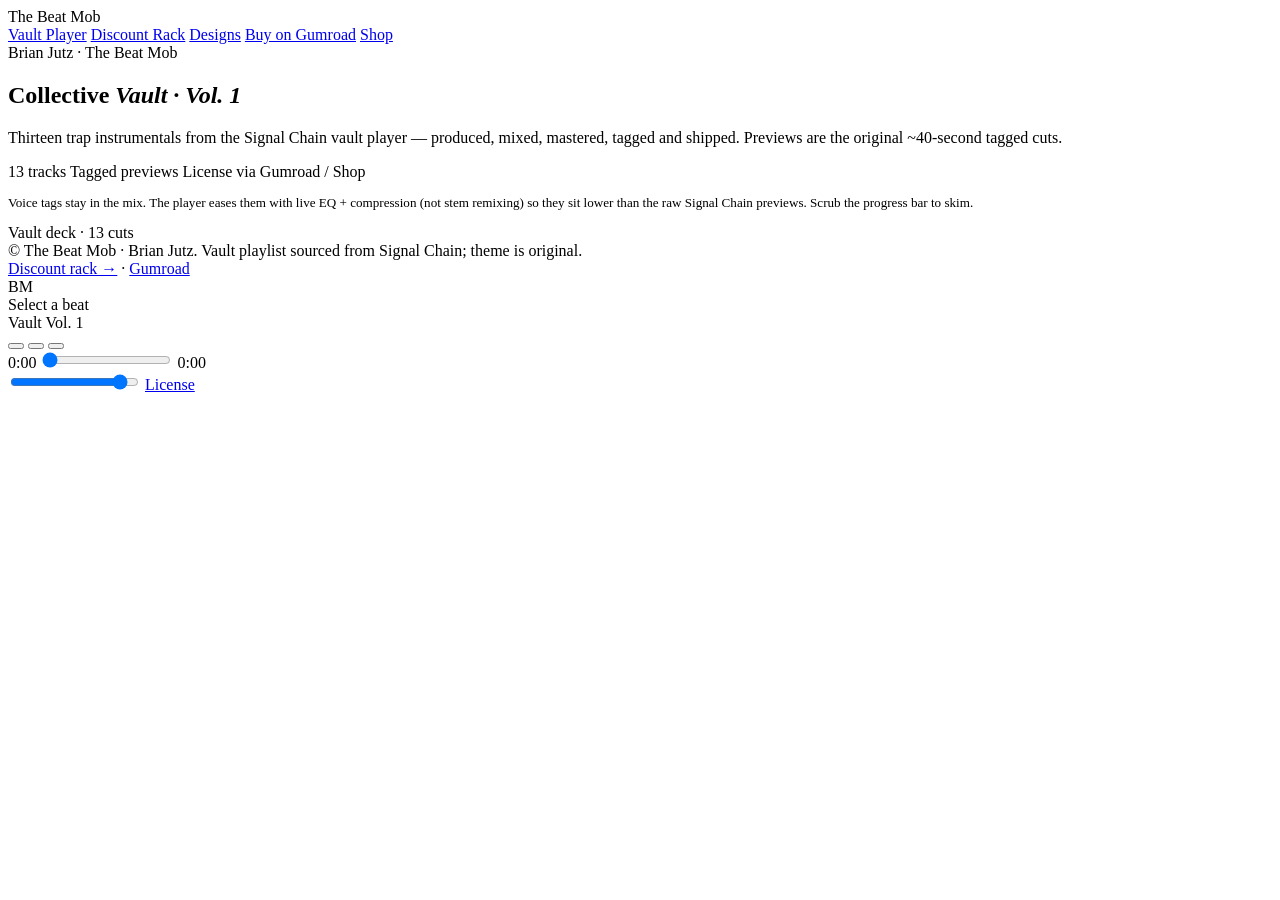
==== index.html @ ce5109e3 "Add store index.html" ====
<!doctype html>
<html lang="en">
  <head>
    <meta charset="UTF-8" />
    <meta name="viewport" content="width=device-width, initial-scale=1.0" />
    <meta name="description" content="The Beat Mob store — Collective Vault Vol. 1. Thirteen tagged trap instrumentals by Brian Jutz." />
    <title>The Beat Mob Store · Vault Vol. 1</title>
    <link rel="preconnect" href="https://fonts.googleapis.com" />
    <link rel="preconnect" href="https://fonts.gstatic.com" crossorigin />
    <link href="https://fonts.googleapis.com/css2?family=DM+Sans:wght@400;500;700&family=IBM+Plex+Mono:wght@400;500&family=Oswald:wght@500;600;700&display=swap" rel="stylesheet" />
    <link rel="stylesheet" href="css/store.css" />
  </head>
  <body>
    <header class="site-header">
      <div class="wrap header-inner">
        <div class="brand-mark">The Beat <span>Mob</span></div>
        <nav class="nav-links" aria-label="Primary">
          <a class="active" href="index.html">Vault Player</a>
          <a href="discount.html">Discount Rack</a>
          <a href="designs/index.html">Designs</a>
          <a class="btn-buy" href="https://thebeatmob.gumroad.com/" target="_blank" rel="noopener noreferrer">Buy on Gumroad</a>
          <a href="https://thebeatmob.com/" target="_blank" rel="noopener noreferrer">Shop</a>
        </nav>
      </div>
    </header>

    <main class="wrap">
      <section class="hero">
        <div class="hero-kicker">Brian Jutz · The Beat Mob</div>
        <h1>Collective <em>Vault · Vol. 1</em></h1>
        <p class="hero-copy">
          Thirteen trap instrumentals from the Signal Chain vault player — produced, mixed,
          mastered, tagged and shipped. Previews are the original ~40-second tagged cuts.
        </p>
        <div class="hero-meta">
          <span class="chip">13 tracks</span>
          <span class="chip">Tagged previews</span>
          <span class="chip">License via Gumroad / Shop</span>
        </div>
        <p class="hero-copy" style="margin-top:0.9rem;font-size:0.82rem;color:var(--ink-faint)">
          Voice tags stay in the mix. The player eases them with live EQ + compression (not stem remixing)
          so they sit lower than the raw Signal Chain previews. Scrub the progress bar to skim.
        </p>
      </section>

      <section class="panel" aria-label="Vault playlist player">
        <span class="rivet-bl" aria-hidden="true"></span>
        <span class="rivet-br" aria-hidden="true"></span>
        <div class="panel-head">
          <div class="panel-label">Vault deck · 13 cuts</div>
          <div class="panel-meter" id="meter" aria-hidden="true">
            <span></span><span></span><span></span><span></span><span></span>
          </div>
        </div>
        <div class="track-list" id="track-list"></div>
      </section>
    </main>

    <footer class="wrap site-footer">
      <div>© The Beat Mob · Brian Jutz. Vault playlist sourced from Signal Chain; theme is original.</div>
      <div>
        <a href="discount.html">Discount rack →</a>
        ·
        <a href="https://thebeatmob.gumroad.com/" target="_blank" rel="noopener noreferrer">Gumroad</a>
      </div>
    </footer>

    <div class="player" role="region" aria-label="Beat player">
      <div class="wrap player-inner">
        <div class="now">
          <div class="now-art" id="now-art">BM</div>
          <div class="now-text">
            <div class="now-title" id="now-title">Select a beat</div>
            <div class="now-sub" id="now-sub">Vault Vol. 1</div>
          </div>
        </div>
        <div class="transport">
          <div class="transport-controls">
            <button class="t-btn" id="btn-prev" type="button" aria-label="Previous"></button>
            <button class="t-btn main" id="btn-play" type="button" aria-label="Play or pause"></button>
            <button class="t-btn" id="btn-next" type="button" aria-label="Next"></button>
          </div>
          <div class="progress-row">
            <span class="time" id="cur-time">0:00</span>
            <input class="seek" id="seek" type="range" min="0" max="1000" value="0" aria-label="Seek" />
            <span class="time" id="dur-time">0:00</span>
          </div>
        </div>
        <div class="player-side">
          <input class="volume" id="volume" type="range" min="0" max="1" step="0.01" value="0.9" aria-label="Volume" />
          <a class="ghost-btn" href="https://thebeatmob.gumroad.com/" target="_blank" rel="noopener noreferrer">License</a>
        </div>
      </div>
    </div>

    <script src="js/player-core.js"></script>
    <script src="js/vault.js"></script>
  </body>
</html>
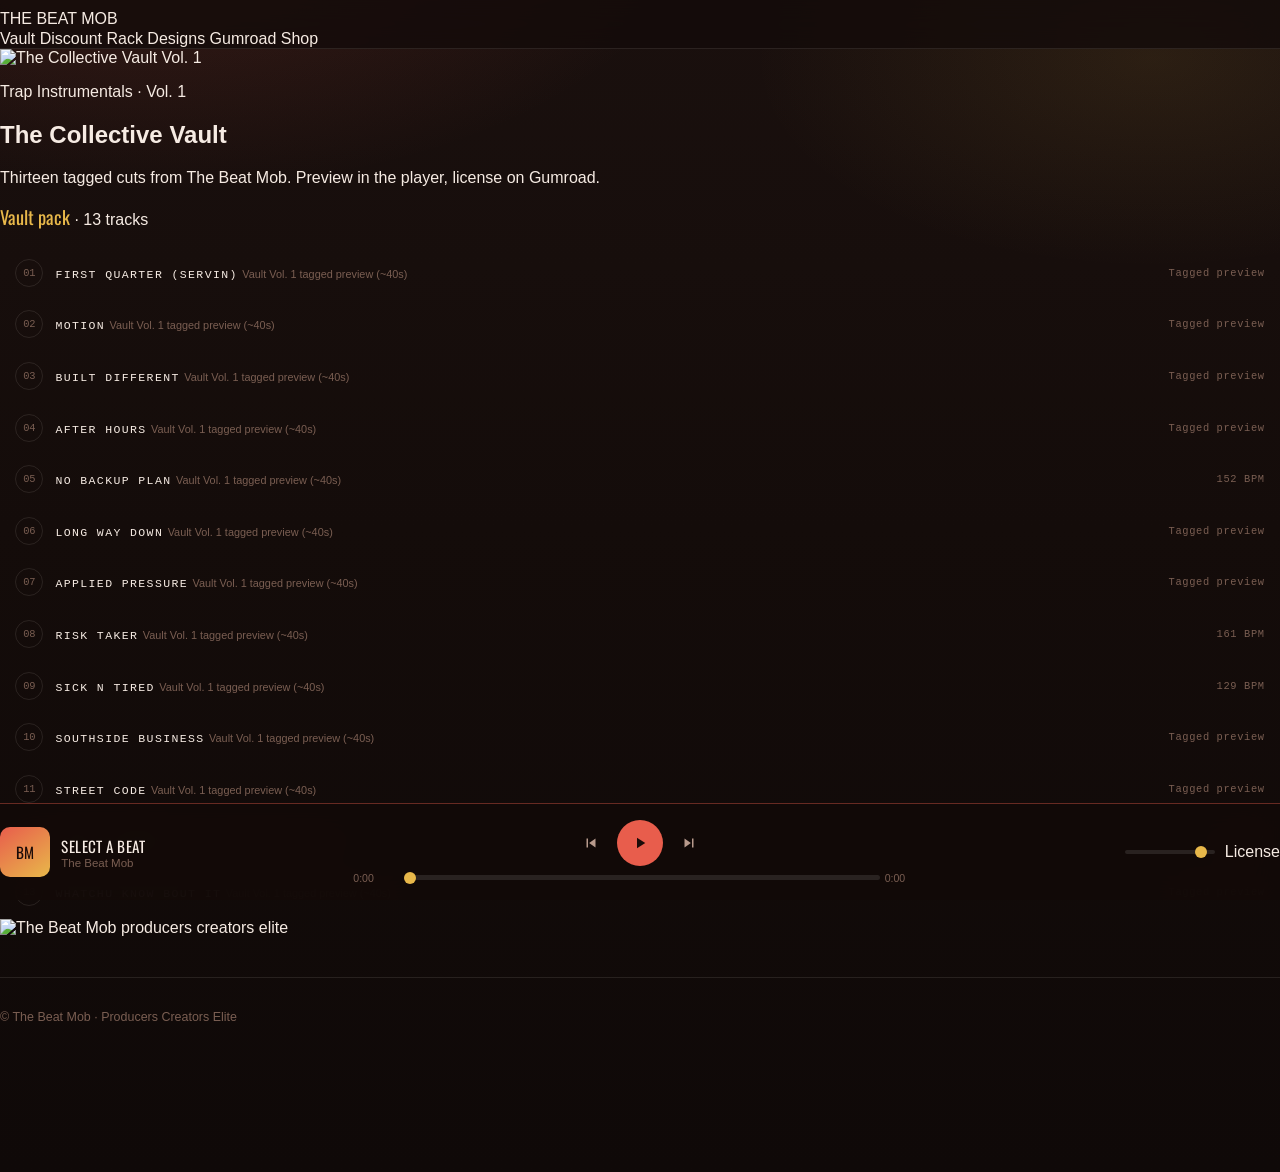
==== commit 2c32b42d: "Add branded index.html (Vault Vol. 1)" ====
--- a/index.html
+++ b/index.html
@@ -1,99 +1,79 @@
-<!doctype html>
+<!DOCTYPE html>
 <html lang="en">
-  <head>
-    <meta charset="UTF-8" />
-    <meta name="viewport" content="width=device-width, initial-scale=1.0" />
-    <meta name="description" content="The Beat Mob store — Collective Vault Vol. 1. Thirteen tagged trap instrumentals by Brian Jutz." />
-    <title>The Beat Mob Store · Vault Vol. 1</title>
-    <link rel="preconnect" href="https://fonts.googleapis.com" />
-    <link rel="preconnect" href="https://fonts.gstatic.com" crossorigin />
-    <link href="https://fonts.googleapis.com/css2?family=DM+Sans:wght@400;500;700&family=IBM+Plex+Mono:wght@400;500&family=Oswald:wght@500;600;700&display=swap" rel="stylesheet" />
-    <link rel="stylesheet" href="css/store.css" />
-  </head>
-  <body>
-    <header class="site-header">
-      <div class="wrap header-inner">
-        <div class="brand-mark">The Beat <span>Mob</span></div>
-        <nav class="nav-links" aria-label="Primary">
-          <a class="active" href="index.html">Vault Player</a>
-          <a href="discount.html">Discount Rack</a>
-          <a href="designs/index.html">Designs</a>
-          <a class="btn-buy" href="https://thebeatmob.gumroad.com/" target="_blank" rel="noopener noreferrer">Buy on Gumroad</a>
-          <a href="https://thebeatmob.com/" target="_blank" rel="noopener noreferrer">Shop</a>
-        </nav>
-      </div>
-    </header>
-
-    <main class="wrap">
-      <section class="hero">
-        <div class="hero-kicker">Brian Jutz · The Beat Mob</div>
-        <h1>Collective <em>Vault · Vol. 1</em></h1>
-        <p class="hero-copy">
-          Thirteen trap instrumentals from the Signal Chain vault player — produced, mixed,
-          mastered, tagged and shipped. Previews are the original ~40-second tagged cuts.
-        </p>
-        <div class="hero-meta">
-          <span class="chip">13 tracks</span>
-          <span class="chip">Tagged previews</span>
-          <span class="chip">License via Gumroad / Shop</span>
-        </div>
-        <p class="hero-copy" style="margin-top:0.9rem;font-size:0.82rem;color:var(--ink-faint)">
-          Voice tags stay in the mix. The player eases them with live EQ + compression (not stem remixing)
-          so they sit lower than the raw Signal Chain previews. Scrub the progress bar to skim.
-        </p>
-      </section>
-
-      <section class="panel" aria-label="Vault playlist player">
-        <span class="rivet-bl" aria-hidden="true"></span>
-        <span class="rivet-br" aria-hidden="true"></span>
-        <div class="panel-head">
-          <div class="panel-label">Vault deck · 13 cuts</div>
-          <div class="panel-meter" id="meter" aria-hidden="true">
-            <span></span><span></span><span></span><span></span><span></span>
-          </div>
-        </div>
-        <div class="track-list" id="track-list"></div>
-      </section>
-    </main>
-
-    <footer class="wrap site-footer">
-      <div>© The Beat Mob · Brian Jutz. Vault playlist sourced from Signal Chain; theme is original.</div>
-      <div>
-        <a href="discount.html">Discount rack →</a>
-        ·
-        <a href="https://thebeatmob.gumroad.com/" target="_blank" rel="noopener noreferrer">Gumroad</a>
-      </div>
-    </footer>
-
-    <div class="player" role="region" aria-label="Beat player">
-      <div class="wrap player-inner">
-        <div class="now">
-          <div class="now-art" id="now-art">BM</div>
-          <div class="now-text">
-            <div class="now-title" id="now-title">Select a beat</div>
-            <div class="now-sub" id="now-sub">Vault Vol. 1</div>
-          </div>
-        </div>
-        <div class="transport">
-          <div class="transport-controls">
-            <button class="t-btn" id="btn-prev" type="button" aria-label="Previous"></button>
-            <button class="t-btn main" id="btn-play" type="button" aria-label="Play or pause"></button>
-            <button class="t-btn" id="btn-next" type="button" aria-label="Next"></button>
-          </div>
-          <div class="progress-row">
-            <span class="time" id="cur-time">0:00</span>
-            <input class="seek" id="seek" type="range" min="0" max="1000" value="0" aria-label="Seek" />
-            <span class="time" id="dur-time">0:00</span>
-          </div>
-        </div>
-        <div class="player-side">
-          <input class="volume" id="volume" type="range" min="0" max="1" step="0.01" value="0.9" aria-label="Volume" />
-          <a class="ghost-btn" href="https://thebeatmob.gumroad.com/" target="_blank" rel="noopener noreferrer">License</a>
-        </div>
+<head>
+<meta charset="UTF-8" />
+<meta name="viewport" content="width=device-width, initial-scale=1" />
+<title>The Beat Mob Store · Vault Vol. 1</title>
+<link rel="icon" href="img/mark.png" type="image/png" />
+<link rel="stylesheet" href="css/store.css" />
+<link rel="preconnect" href="https://fonts.googleapis.com" />
+<link rel="preconnect" href="https://fonts.gstatic.com" crossorigin />
+<link href="https://fonts.googleapis.com/css2?family=Oswald:wght@500;600;700&family=Source+Sans+3:wght@400;600&display=swap" rel="stylesheet" />
+</head>
+<body class="page-vault">
+<header class="site-header">
+  <a class="brand" href="index.html">
+    <span class="brand-mark" aria-hidden="true"></span>
+    <span class="brand-text">THE BEAT MOB</span>
+  </a>
+  <nav class="site-nav">
+    <a href="index.html" aria-current="page">Vault</a>
+    <a href="discount.html">Discount Rack</a>
+    <a href="designs/index.html">Designs</a>
+    <a href="https://thebeatmob.gumroad.com/" target="_blank" rel="noopener noreferrer">Gumroad</a>
+    <a href="https://thebeatmob.com/" target="_blank" rel="noopener noreferrer">Shop</a>
+  </nav>
+</header>
+<main class="vault-layout">
+  <section class="vault-hero">
+    <img class="vault-cover" src="img/vault-cover.png" alt="The Collective Vault Vol. 1" width="640" height="640" />
+    <div class="vault-copy">
+      <p class="eyebrow">Trap Instrumentals · Vol. 1</p>
+      <h1>The Collective Vault</h1>
+      <p class="lede">Thirteen tagged cuts from The Beat Mob. Preview in the player, license on Gumroad.</p>
+      <div class="gold-rule" aria-hidden="true"></div>
+      <p class="price-line"><span class="price">Vault pack</span> · 13 tracks</p>
+    </div>
+  </section>
+  <section class="vault-list-wrap" aria-label="Track list">
+    <div id="track-list" class="track-list"></div>
+  </section>
+  <section class="brand-panel" aria-label="Brand">
+    <img src="img/brand-scene.png" alt="The Beat Mob producers creators elite" class="brand-scene" width="800" height="450" />
+  </section>
+</main>
+<footer class="site-footer">
+  <p>© The Beat Mob · Producers Creators Elite</p>
+</footer>
+<div class="player" role="region" aria-label="Beat player">
+  <div class="player-inner">
+    <div class="now">
+      <div class="now-art" id="now-art">BM</div>
+      <div class="now-text">
+        <div class="now-title" id="now-title">Select a beat</div>
+        <div class="now-sub" id="now-sub">Vault Vol. 1</div>
       </div>
     </div>
-
-    <script src="js/player-core.js"></script>
-    <script src="js/vault.js"></script>
-  </body>
+    <div class="transport">
+      <div class="transport-controls">
+        <button class="t-btn" id="btn-prev" type="button" aria-label="Previous"></button>
+        <button class="t-btn main" id="btn-play" type="button" aria-label="Play or pause"></button>
+        <button class="t-btn" id="btn-next" type="button" aria-label="Next"></button>
+      </div>
+      <div class="progress-row">
+        <span class="time" id="cur-time">0:00</span>
+        <input class="seek" id="seek" type="range" min="0" max="1000" value="0" aria-label="Seek" />
+        <span class="time" id="dur-time">0:00</span>
+      </div>
+    </div>
+    <div class="player-side">
+      <input class="volume" id="volume" type="range" min="0" max="1" step="0.01" value="0.9" aria-label="Volume" />
+      <a class="ghost" href="https://thebeatmob.gumroad.com/" target="_blank" rel="noopener noreferrer">License</a>
+    </div>
+  </div>
+</div>
+<script src="js/player-core.js"></script>
+<script src="js/vault-data.js"></script>
+<script src="js/vault.js"></script>
+</body>
 </html>
--- a/css/store.css
+++ b/css/store.css
@@ -0,0 +1,359 @@
+:root {
+  --bg: #140c0a;
+  --bg-elevated: #1c1210;
+  --bg-panel: #1a100e;
+  --ink: #f6ebe3;
+  --ink-muted: #b89a8c;
+  --ink-faint: #7a5e52;
+  --accent: #e85d4c;
+  --accent-hot: #ff7a45;
+  --accent-gold: #e8b84a;
+  --line: rgba(246, 235, 227, 0.1);
+  --line-strong: rgba(232, 93, 76, 0.4);
+  --player-h: 96px;
+  --radius: 16px;
+  --font-display: "Oswald", "Arial Narrow", sans-serif;
+  --font-mono: "IBM Plex Mono", ui-monospace, monospace;
+  --font-body: "DM Sans", "Segoe UI", sans-serif;
+}
+
+*, *::before, *::after { box-sizing: border-box; }
+html { scroll-behavior: smooth; }
+body {
+  margin: 0;
+  min-height: 100vh;
+  font-family: var(--font-body);
+  color: var(--ink);
+  background:
+    radial-gradient(1000px 520px at 12% -8%, rgba(232, 93, 76, 0.16), transparent 55%),
+    radial-gradient(800px 420px at 90% 5%, rgba(232, 184, 74, 0.09), transparent 50%),
+    linear-gradient(180deg, #1a100e 0%, var(--bg) 45%, #0f0908 100%);
+  padding-bottom: calc(var(--player-h) + 24px);
+}
+a { color: inherit; text-decoration: none; }
+button { font: inherit; color: inherit; background: none; border: 0; cursor: pointer; }
+
+.wrap { width: min(920px, calc(100% - 2rem)); margin-inline: auto; }
+.wrap-wide { width: min(1120px, calc(100% - 2rem)); margin-inline: auto; }
+
+.site-header {
+  position: sticky; top: 0; z-index: 40;
+  backdrop-filter: blur(14px);
+  background: rgba(20, 12, 10, 0.82);
+  border-bottom: 1px solid var(--line);
+}
+.header-inner {
+  display: flex; align-items: center; justify-content: space-between; gap: 1rem;
+  padding: 0.9rem 0;
+}
+.brand-mark {
+  font-family: var(--font-display);
+  font-weight: 700; font-size: 1.25rem;
+  letter-spacing: 0.06em; text-transform: uppercase;
+}
+.brand-mark span { color: var(--accent); }
+.nav-links { display: flex; gap: 0.55rem; align-items: center; flex-wrap: wrap; }
+.nav-links a {
+  font-size: 0.72rem; letter-spacing: 0.08em; text-transform: uppercase;
+  color: var(--ink-muted); padding: 0.45rem 0.7rem; border-radius: 999px;
+  border: 1px solid transparent;
+}
+.nav-links a:hover, .nav-links a.active {
+  color: var(--ink); border-color: var(--line-strong);
+  background: rgba(232, 93, 76, 0.08);
+}
+.btn-buy {
+  display: inline-flex; align-items: center;
+  padding: 0.55rem 0.95rem; border-radius: 999px !important;
+  background: linear-gradient(135deg, var(--accent), var(--accent-hot));
+  color: #1a0b08 !important; font-weight: 700; border: 0 !important;
+  box-shadow: 0 8px 20px rgba(232, 93, 76, 0.28);
+}
+
+/* Hero */
+.hero { padding: 2.8rem 0 1.4rem; text-align: center; }
+.hero-kicker {
+  font-family: var(--font-mono); font-size: 0.68rem;
+  letter-spacing: 0.35em; text-transform: uppercase; color: var(--accent-gold);
+}
+.hero h1 {
+  margin: 0.7rem 0 0;
+  font-family: var(--font-display); font-weight: 700;
+  font-size: clamp(2.2rem, 6vw, 3.8rem); line-height: 0.95;
+  letter-spacing: 0.02em; text-transform: uppercase;
+}
+.hero h1 em { font-style: normal; color: var(--accent); display: block; }
+.hero-copy {
+  margin: 1rem auto 0; max-width: 34rem;
+  color: var(--ink-muted); font-size: 0.95rem; line-height: 1.55;
+}
+.hero-meta {
+  display: flex; flex-wrap: wrap; gap: 0.5rem; justify-content: center; margin-top: 1.1rem;
+}
+.chip {
+  font-family: var(--font-mono); font-size: 0.65rem; letter-spacing: 0.08em;
+  text-transform: uppercase; color: var(--ink-muted);
+  border: 1px solid var(--line); padding: 0.35rem 0.65rem; border-radius: 999px;
+}
+
+/* Hardware panel (vault player) */
+.panel {
+  position: relative;
+  margin: 1.2rem auto 2rem;
+  max-width: 640px;
+  background:
+    linear-gradient(180deg, rgba(255,255,255,0.03), transparent 30%),
+    var(--bg-panel);
+  border: 1px solid var(--line);
+  border-radius: 18px;
+  padding: 1.35rem 1rem 1.1rem;
+  box-shadow: 0 24px 50px rgba(0,0,0,0.45), inset 0 1px 0 rgba(255,255,255,0.04);
+}
+.panel::before, .panel::after,
+.rivet-bl, .rivet-br {
+  content: ""; position: absolute; width: 10px; height: 10px; border-radius: 50%;
+  background: radial-gradient(circle at 30% 30%, #c4a090, #5a3a30 60%, #2a1814);
+  border: 1px solid rgba(0,0,0,0.35);
+  box-shadow: inset 0 1px 1px rgba(255,255,255,0.25);
+}
+.panel::before { top: 12px; left: 12px; }
+.panel::after { top: 12px; right: 12px; }
+.rivet-bl { bottom: 12px; left: 12px; }
+.rivet-br { bottom: 12px; right: 12px; }
+
+.panel-head {
+  display: flex; align-items: center; justify-content: space-between;
+  gap: 0.75rem; padding: 0.2rem 0.6rem 0.9rem;
+  border-bottom: 1px solid var(--line); margin-bottom: 0.55rem;
+}
+.panel-label {
+  font-family: var(--font-mono); font-size: 0.65rem;
+  letter-spacing: 0.22em; text-transform: uppercase; color: var(--accent);
+}
+.panel-meter {
+  display: flex; align-items: end; gap: 3px; height: 16px;
+}
+.panel-meter span {
+  width: 3px; border-radius: 2px; background: var(--accent-gold);
+  opacity: 0.35; height: 40%;
+}
+.panel-meter.is-live span {
+  opacity: 1;
+  animation: meter 0.7s ease-in-out infinite alternate;
+}
+.panel-meter.is-live span:nth-child(2) { animation-delay: 0.1s; height: 70%; }
+.panel-meter.is-live span:nth-child(3) { animation-delay: 0.2s; height: 100%; }
+.panel-meter.is-live span:nth-child(4) { animation-delay: 0.15s; height: 55%; }
+.panel-meter.is-live span:nth-child(5) { animation-delay: 0.05s; height: 80%; }
+@keyframes meter {
+  from { transform: scaleY(0.45); }
+  to { transform: scaleY(1); }
+}
+
+.track-list { display: flex; flex-direction: column; gap: 0.25rem; padding: 0.2rem; }
+.track-row {
+  display: flex; align-items: center; gap: 0.75rem;
+  width: 100%; text-align: left;
+  padding: 0.55rem 0.7rem; border-radius: 10px;
+  border: 1px solid transparent;
+  transition: background 0.12s ease, border-color 0.12s ease;
+}
+.track-row:hover { border-color: var(--line); background: rgba(255,255,255,0.02); }
+.track-row.is-current {
+  border-color: var(--accent);
+  background: rgba(232, 93, 76, 0.1);
+}
+.track-num {
+  flex-shrink: 0; width: 28px; height: 28px; border-radius: 50%;
+  display: grid; place-items: center;
+  font-family: var(--font-mono); font-size: 0.65rem;
+  border: 1px solid var(--line); color: var(--ink-faint);
+}
+.track-row.is-current .track-num {
+  border-color: var(--accent); color: var(--accent);
+}
+.track-main { flex: 1; min-width: 0; }
+.track-title {
+  font-family: var(--font-mono); font-size: 0.72rem;
+  letter-spacing: 0.12em; text-transform: uppercase;
+  white-space: nowrap; overflow: hidden; text-overflow: ellipsis;
+}
+.track-row.is-current .track-title { color: var(--accent); }
+.track-sub {
+  font-size: 0.68rem; color: var(--ink-faint); margin-top: 0.15rem;
+}
+.track-bpm {
+  font-family: var(--font-mono); font-size: 0.65rem;
+  color: var(--ink-faint); letter-spacing: 0.06em;
+}
+
+/* Discount page */
+.page-note {
+  margin: 0.5rem 0 1.2rem; padding: 0.85rem 1rem;
+  border: 1px dashed var(--line-strong); border-radius: 12px;
+  color: var(--ink-muted); font-size: 0.85rem; line-height: 1.45;
+  background: rgba(232, 93, 76, 0.05);
+}
+.toolbar {
+  display: flex; flex-wrap: wrap; gap: 0.75rem;
+  align-items: center; margin: 0.4rem 0 1.2rem;
+}
+.search {
+  flex: 1 1 240px; display: flex; align-items: center; gap: 0.55rem;
+  background: var(--bg-elevated); border: 1px solid var(--line);
+  border-radius: 999px; padding: 0.65rem 1rem;
+}
+.search input {
+  width: 100%; border: 0; outline: 0; background: transparent; color: var(--ink);
+}
+.beat-grid {
+  display: grid; grid-template-columns: repeat(auto-fill, minmax(250px, 1fr)); gap: 1rem;
+}
+.beat-card {
+  display: flex; flex-direction: column;
+  background: #221614; border: 1px solid var(--line); border-radius: 14px;
+  overflow: hidden; box-shadow: 0 18px 40px rgba(0,0,0,0.4);
+  transition: transform 0.15s ease, border-color 0.15s ease;
+}
+.beat-card:hover { transform: translateY(-2px); border-color: var(--line-strong); }
+.beat-card.is-current { border-color: var(--accent); }
+.cover {
+  aspect-ratio: 1; display: grid; place-items: center; position: relative;
+  background:
+    linear-gradient(145deg, rgba(232,93,76,0.35), rgba(20,12,10,0.2) 45%, rgba(232,184,74,0.18)),
+    repeating-linear-gradient(135deg, rgba(255,255,255,0.03) 0 2px, transparent 2px 8px);
+}
+.cover-initials {
+  font-family: var(--font-display); font-size: 2.4rem; letter-spacing: 0.04em;
+  color: rgba(246,235,227,0.9);
+}
+.play-fab {
+  position: absolute; right: 0.8rem; bottom: 0.8rem;
+  width: 44px; height: 44px; border-radius: 50%;
+  display: grid; place-items: center; background: var(--ink); color: #1a0b08;
+}
+.card-body { display: flex; flex-direction: column; gap: 0.5rem; padding: 0.95rem 1rem 1.05rem; flex: 1; }
+.card-title {
+  margin: 0; font-family: var(--font-display); font-size: 1.08rem;
+  letter-spacing: 0.03em; text-transform: uppercase; line-height: 1.15;
+}
+.card-meta { display: flex; flex-wrap: wrap; gap: 0.3rem; }
+.card-meta span {
+  font-size: 0.68rem; letter-spacing: 0.06em; text-transform: uppercase;
+  color: var(--ink-faint); border: 1px solid var(--line); border-radius: 999px; padding: 0.18rem 0.42rem;
+}
+.card-tags { display: flex; flex-wrap: wrap; gap: 0.3rem; }
+.tag {
+  font-size: 0.66rem; color: var(--ink-muted);
+  background: rgba(255,255,255,0.03); border-radius: 6px; padding: 0.15rem 0.4rem;
+}
+.card-foot {
+  display: flex; align-items: center; justify-content: space-between;
+  gap: 0.5rem; margin-top: auto; padding-top: 0.3rem;
+}
+.price {
+  font-family: var(--font-display); font-size: 1.15rem; color: var(--accent-gold);
+}
+
+.price-wrap { display: flex; flex-direction: column; gap: 0.1rem; }
+.price-was {
+  font-family: var(--font-display);
+  font-size: 0.85rem;
+  color: var(--ink-faint);
+  text-decoration: line-through;
+  letter-spacing: 0.02em;
+}
+.price-sale {
+  font-family: var(--font-display);
+  font-size: 1.2rem;
+  color: var(--accent-gold);
+}
+.sale-badge {
+  display: inline-block;
+  margin-left: 0.35rem;
+  font-size: 0.62rem;
+  letter-spacing: 0.08em;
+  text-transform: uppercase;
+  color: #1a0b08;
+  background: var(--accent);
+  border-radius: 999px;
+  padding: 0.12rem 0.4rem;
+  vertical-align: middle;
+}
+
+.price.preview { color: var(--ink-muted); font-size: 0.8rem; letter-spacing: 0.08em; text-transform: uppercase; }
+.license { font-size: 0.66rem; letter-spacing: 0.08em; text-transform: uppercase; color: var(--ink-faint); }
+.ghost-btn {
+  padding: 0.4rem 0.65rem; border-radius: 999px; border: 1px solid var(--line);
+  font-size: 0.66rem; letter-spacing: 0.08em; text-transform: uppercase; color: var(--ink-muted);
+}
+.ghost-btn:hover { color: var(--ink); border-color: var(--line-strong); }
+.empty {
+  grid-column: 1 / -1; text-align: center; padding: 2rem;
+  color: var(--ink-faint); border: 1px dashed var(--line); border-radius: 12px;
+}
+
+/* Player */
+.player {
+  position: fixed; left: 0; right: 0; bottom: 0; z-index: 50;
+  min-height: var(--player-h);
+  background: rgba(18, 10, 8, 0.95);
+  border-top: 1px solid var(--line-strong);
+  backdrop-filter: blur(16px);
+}
+.player-inner {
+  height: 100%; min-height: var(--player-h);
+  display: grid;
+  grid-template-columns: minmax(150px, 1fr) minmax(220px, 1.7fr) minmax(110px, 1fr);
+  align-items: center; gap: 1rem; padding: 0.55rem 0;
+}
+.now { display: flex; align-items: center; gap: 0.7rem; min-width: 0; }
+.now-art {
+  width: 50px; height: 50px; border-radius: 10px; flex-shrink: 0;
+  display: grid; place-items: center;
+  background: linear-gradient(145deg, var(--accent), var(--accent-gold));
+  font-family: var(--font-display); color: #1a0b08; font-size: 0.95rem;
+}
+.now-title {
+  font-family: var(--font-display); font-size: 0.95rem;
+  letter-spacing: 0.03em; text-transform: uppercase;
+  white-space: nowrap; overflow: hidden; text-overflow: ellipsis;
+}
+.now-sub { color: var(--ink-faint); font-size: 0.72rem; white-space: nowrap; overflow: hidden; text-overflow: ellipsis; }
+.transport { display: flex; flex-direction: column; gap: 0.35rem; }
+.transport-controls { display: flex; align-items: center; justify-content: center; gap: 0.5rem; }
+.t-btn {
+  width: 36px; height: 36px; border-radius: 50%;
+  display: grid; place-items: center; color: var(--ink-muted);
+}
+.t-btn:hover { color: var(--ink); }
+.t-btn.main { width: 46px; height: 46px; background: var(--accent); color: #1a0b08; }
+.t-btn svg { width: 18px; height: 18px; }
+.progress-row {
+  display: grid; grid-template-columns: 42px 1fr 42px; align-items: center; gap: 0.45rem;
+}
+.time { font-size: 0.66rem; color: var(--ink-faint); font-variant-numeric: tabular-nums; }
+.seek, .volume {
+  -webkit-appearance: none; appearance: none; width: 100%; height: 5px;
+  border-radius: 999px; background: rgba(255,255,255,0.1); outline: none; cursor: pointer;
+}
+.seek::-webkit-slider-thumb, .volume::-webkit-slider-thumb {
+  -webkit-appearance: none; width: 12px; height: 12px; border-radius: 50%;
+  background: var(--accent-gold); border: 0;
+}
+.volume { width: 90px; height: 4px; }
+.player-side { display: flex; justify-content: flex-end; align-items: center; gap: 0.5rem; }
+
+.site-footer {
+  margin: 2.5rem 0 1rem; padding-top: 1.2rem; border-top: 1px solid var(--line);
+  color: var(--ink-faint); font-size: 0.78rem;
+  display: flex; flex-wrap: wrap; gap: 0.75rem; justify-content: space-between;
+}
+.site-footer a { color: var(--ink-muted); text-decoration: underline; text-underline-offset: 3px; }
+
+@media (max-width: 820px) {
+  .player-inner { grid-template-columns: 1fr; }
+  .player-side { display: none; }
+  body { padding-bottom: 160px; }
+  .now { justify-content: center; }
+}
